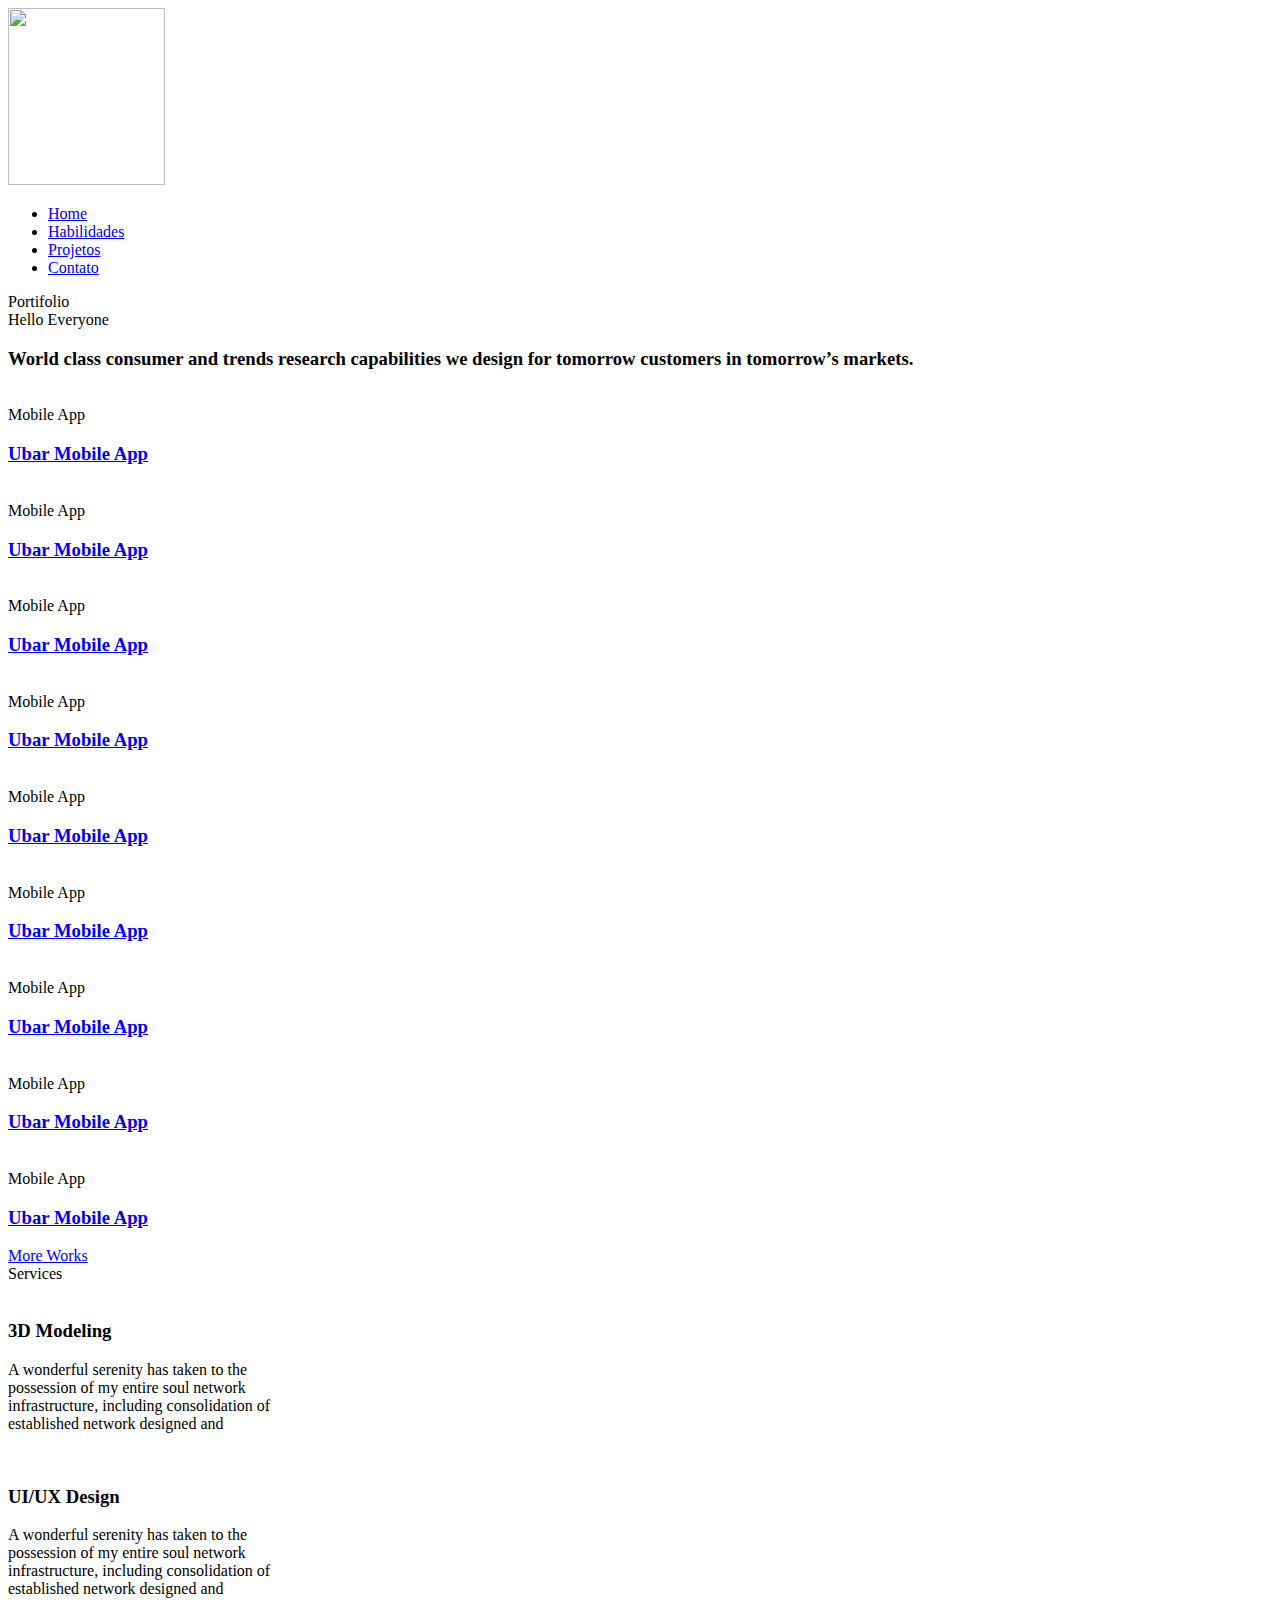
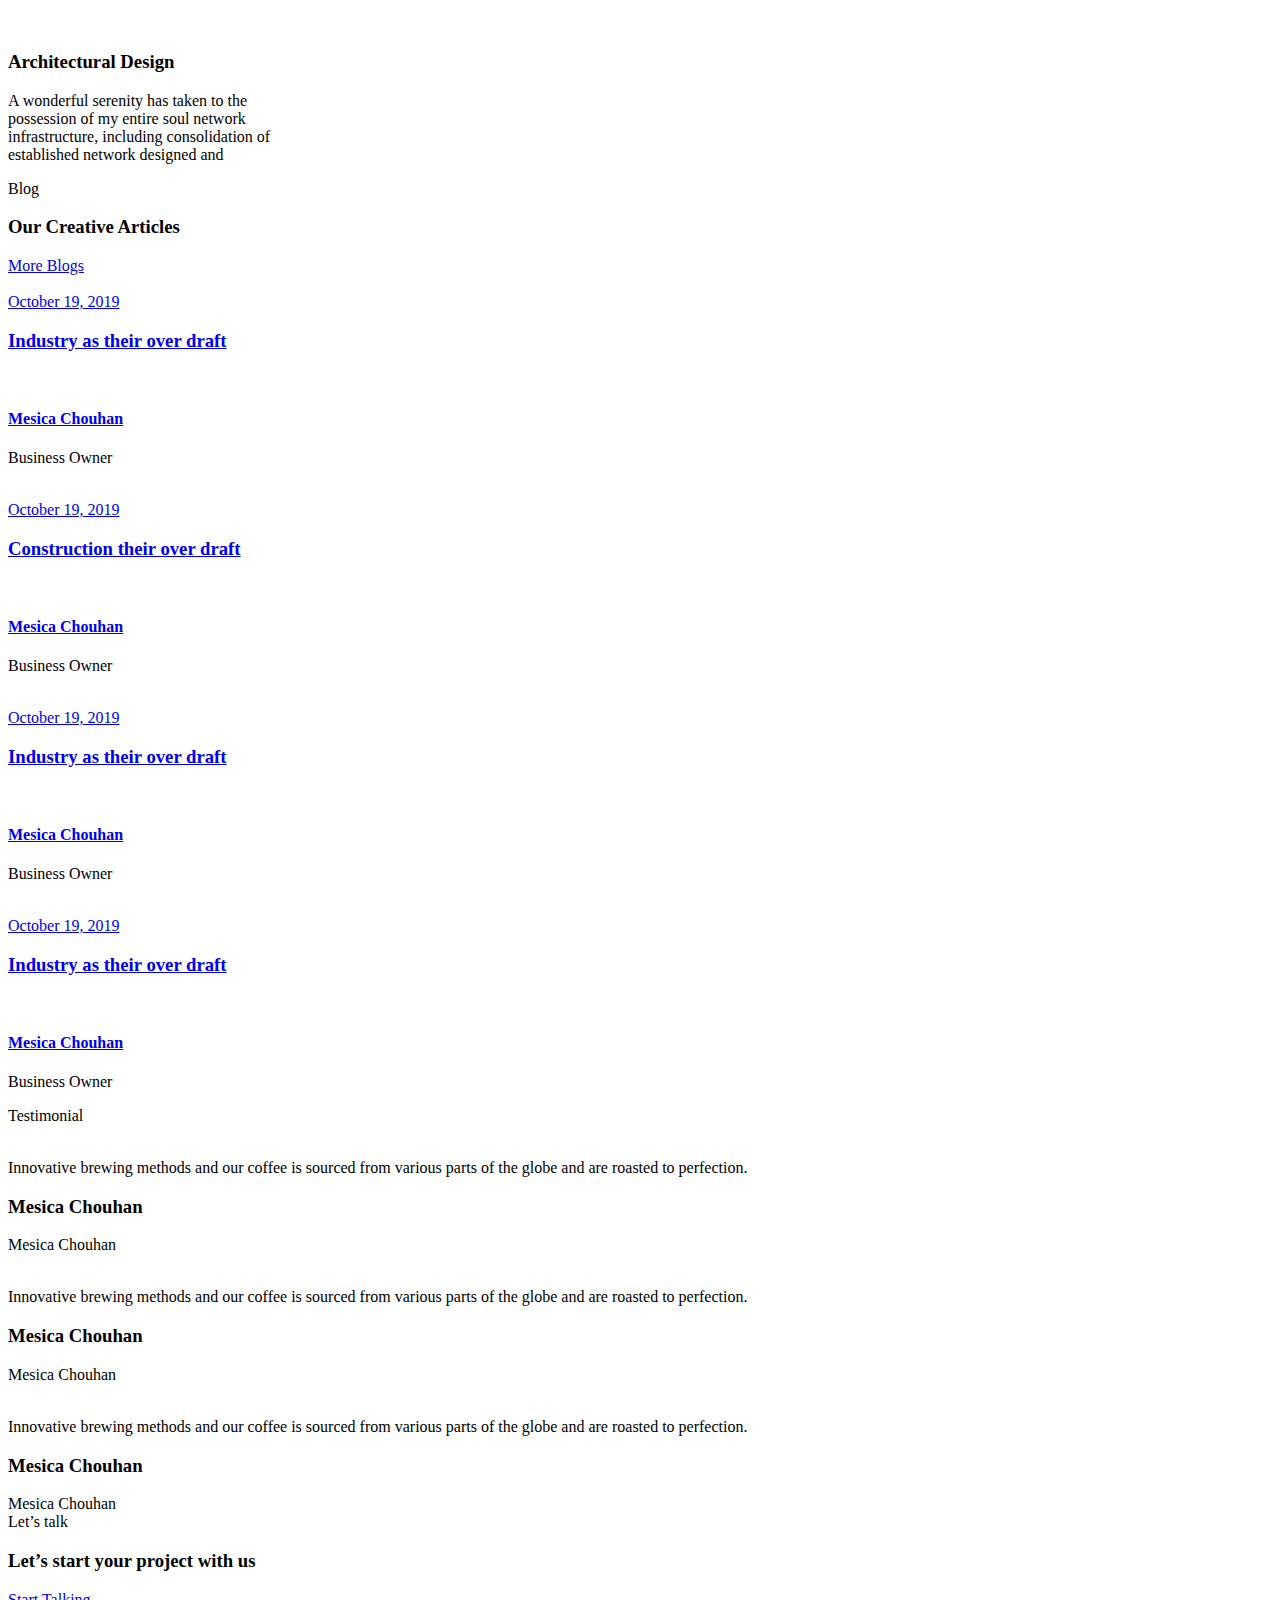
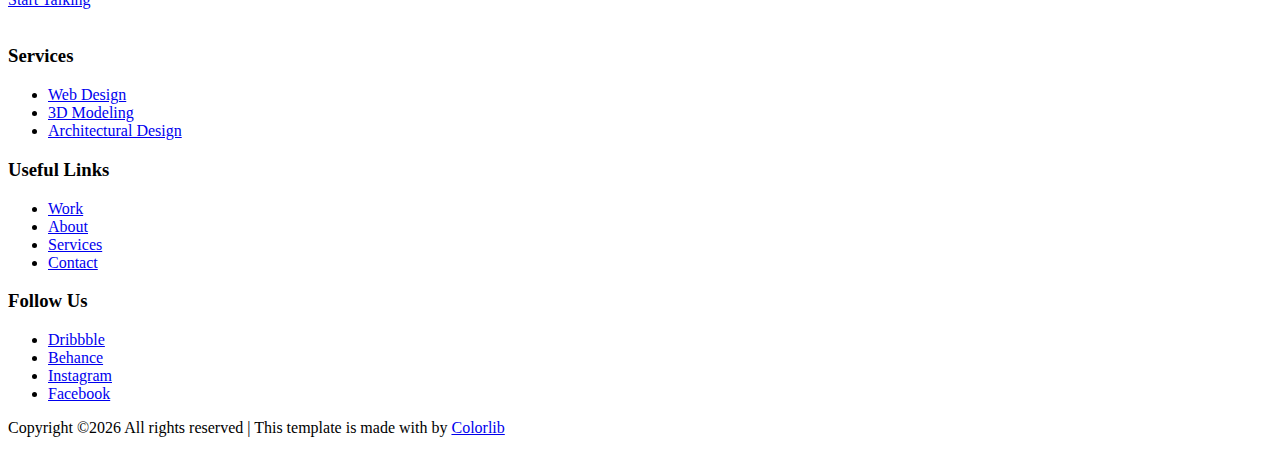
==== target/classes/templates/index.html @ 9ddd2507 "portifolio dia 1" ====
<!doctype html>
<html class="no-js" lang="zxx">

<head>
    <meta charset="utf-8">
    <meta http-equiv="x-ua-compatible" content="ie=edge">
    <title>ITALOHP</title>
    <link rel="icon" type="imagem/png" href="/img/Loguinho.png" />
    <meta name="description" content="">
    <meta name="viewport" content="width=device-width, initial-scale=1">

    <!-- <link rel="manifest" href="site.webmanifest"> -->
    <!-- Place favicon.ico in the root directory -->

    <!-- CSS here -->
    <link rel="stylesheet" href="css/bootstrap.min.css">
    <link rel="stylesheet" href="css/owl.carousel.min.css">
    <link rel="stylesheet" href="css/magnific-popup.css">
    <link rel="stylesheet" href="css/font-awesome.min.css">
    <link rel="stylesheet" href="css/themify-icons.css">
    <link rel="stylesheet" href="css/nice-select.css">
    <link rel="stylesheet" href="css/flaticon.css">
    <link rel="stylesheet" href="css/gijgo.css">
    <link rel="stylesheet" href="css/animate.min.css">
    <link rel="stylesheet" href="css/slick.css">
    <link rel="stylesheet" href="css/slicknav.css">
    <link rel="stylesheet" href="css/style.css">
    <!-- <link rel="stylesheet" href="css/responsive.css"> -->
</head>

<body>
    <!--[if lte IE 9]>
            <p class="browserupgrade">You are using an <strong>outdated</strong> browser. Please <a href="https://browsehappy.com/">upgrade your browser</a> to improve your experience and security.</p>
        <![endif]-->

    <!-- header-start -->
    <header>
        <div class="header-area ">
            <div id="sticky-header" class="main-header-area">
                <div class="container-fluid">
                    <div class="row align-items-center">
                        <div class="col-xl-3 col-lg-2">
                            <div class="logo">
                                <a href="index.html">
                                    <img src="/img/Logotransparente.png" width="157" height="177" alt="">
                                </a>
                            </div>
                        </div>
                        <div class="col-xl-9 col-lg-10">
                            <div class="main-menu  d-none d-lg-block text-right">
                                <nav>
                                    <ul id="navigation">
                                        <li><a href="home" class="active">Home</a></li>
                                        
                                   		<li><a href="habilidades" class="active">Habilidades</a></li>
                                        
                                        <li><a href="projetos" class="active">Projetos</a></li>
                                          
                                        <li><a href="contato" class="active">Contato</a></li>
                                        
                                    </ul>
                                </nav>
                            </div>
                        </div>
                        <div class="col-12">
                            <div class="mobile_menu d-block d-lg-none"></div>
                        </div>
                    </div>

                </div>
            </div>
        </div>
    </header>
    <!-- header-end -->

    <!-- slider_area_start -->
    <div class="slider_area">
        <div class="single_slider  d-flex align-items-center slider_bg_1">
            <div class="outline_text d-none d-lg-block">
                    Portifolio
            </div>
            <div class="container">
                <div class="row align-items-center justify-content-center">
                    <div class="col-xl-12">
                        <div class="slider_text text-center">
                            <span>Hello Everyone</span>
                            <h3>
                                    World class consumer and trends research capabilities we design for tomorrow customers in tomorrow’s markets.
                            </h3>
                        </div>
                    </div>
                </div>
            </div>
        </div>
    </div>
    <!-- slider_area_end -->


    <div class="portfolio_area">
        <!-- <div class="container-fluid p-0"> -->
            <div class="portfolio_wrap">
                <div class=" single_gallery">
                    <div class="thumb">
                        <img src="img/portfolio/1.png" alt="">
                    </div>
                    <div class="gallery_hover">
                        <div class="hover_inner">
                                <span>Mobile App</span>
                                <a href="work_details.html"> <h3>Ubar Mobile App</h3></a>
                                
                        </div>
                    </div>
                </div>
                <div class="single_gallery small_width">
                    <div class="thumb">
                        <img src="img/portfolio/2.png" alt="">
                    </div>
                    <div class="gallery_hover">
                            <div class="hover_inner">
                                    <span>Mobile App</span>
                                    <a href="work_details.html"> <h3>Ubar Mobile App</h3></a>
                            </div>
                        </div>
                </div>
                <div class="single_gallery">
                    <div class="thumb">
                        <img src="img/portfolio/3.png" alt="">
                    </div>
                    <div class="gallery_hover">
                            <div class="hover_inner">
                                    <span>Mobile App</span>
                                    <a href="work_details.html"> <h3>Ubar Mobile App</h3></a>
                            </div>
                        </div>
                </div>
                <div class=" single_gallery">
                    <div class="thumb">
                        <img src="img/portfolio/4.png" alt="">
                    </div>
                    <div class="gallery_hover">
                            <div class="hover_inner">
                                    <span>Mobile App</span>
                                    <a href="work_details.html"> <h3>Ubar Mobile App</h3></a>
                            </div>
                        </div>
                </div>
                <div class="single_gallery">
                    <div class="thumb">
                        <img src="img/portfolio/5.png" alt="">
                    </div>
                    <div class="gallery_hover">
                            <div class="hover_inner">
                                    <span>Mobile App</span>
                                    <a href="work_details.html"> <h3>Ubar Mobile App</h3></a>
                            </div>
                        </div>
                </div>
                <div class=" single_gallery small_width">
                    <div class="thumb">
                        <img src="img/portfolio/6.png" alt="">
                    </div>
                    <div class="gallery_hover">
                            <div class="hover_inner">
                                    <span>Mobile App</span>
                                    <a href="work_details.html"> <h3>Ubar Mobile App</h3></a>
                            </div>
                        </div>
                </div>
                <div class="single_gallery">
                    <div class="thumb">
                        <img src="img/portfolio/7.png" alt="">
                    </div>
                    <div class="gallery_hover">
                            <div class="hover_inner">
                                    <span>Mobile App</span>
                                    <a href="work_details.html"> <h3>Ubar Mobile App</h3></a>
                            </div>
                        </div>
                </div>
                <div class=" single_gallery small_width">
                    <div class="thumb">
                        <img src="img/portfolio/8.png" alt="">
                    </div>
                    <div class="gallery_hover">
                            <div class="hover_inner">
                                    <span>Mobile App</span>
                                    <a href="work_details.html"> <h3>Ubar Mobile App</h3></a>
                            </div>
                        </div>
                </div>
                <div class=" single_gallery">
                    <div class="thumb">
                        <img src="img/portfolio/9.png" alt="">
                    </div>
                    <div class="gallery_hover">
                            <div class="hover_inner">
                                    <span>Mobile App</span>
                                    <a href="work_details.html"> <h3>Ubar Mobile App</h3></a>
                            </div>
                        </div>
                </div>
            </div>
        <!-- </div> -->
        <div class="more_works text-center">
            <a href="portfolio-work.html">More Works</a>
        </div>
    </div>


    <!-- service_area  -->
    <div class="service_area">
            <div class="outline_text white d-none d-lg-block">
                    Services
            </div>
        <div class="container">
            <div class="row">
                <div class="col-xl-4 col-lg-4 col-md-6">
                    <div class="single_service">
                        <div class="icon">
                            <img src="img/svg_icon/1.svg" alt="">
                        </div>
                        <h3>3D Modeling</h3>
                        <p>A wonderful serenity has taken to the  <br> possession of my entire soul network <br> infrastructure, including consolidation of <br> established network designed and</p>
                    </div>
                </div>
                <div class="col-xl-4 col-lg-4 col-md-6">
                    <div class="single_service">
                        <div class="icon">
                            <img src="img/svg_icon/2.svg" alt="">
                        </div>
                        <h3>UI/UX Design</h3>
                        <p>A wonderful serenity has taken to the  <br> possession of my entire soul network <br> infrastructure, including consolidation of <br> established network designed and</p>
                    </div>
                </div>
                <div class="col-xl-4 col-lg-4 col-md-6">
                    <div class="single_service">
                        <div class="icon">
                            <img src="img/svg_icon/3.svg" alt="">
                        </div>
                        <h3>Architectural Design</h3>
                        <p>A wonderful serenity has taken to the  <br> possession of my entire soul network <br> infrastructure, including consolidation of <br> established network designed and</p>
                    </div>
                </div>
            </div>
        </div>
    </div>
    <!--/ service_area  -->

    <div class="creative_blog_area">
            <div class="outline_text blog d-none d-lg-block ">
                    Blog
            </div>
        <div class="container">
            <div class="row align-items-center">
                <div class="col-lg-9 col-md-6">
                    <div class="blog_title">
                        <h3>Our Creative Articles</h3>
                    </div>
                </div>
                <div class="col-lg-3 col-md-6">
                    <div class="more_blog">
                        <a href="#" class="boxed-btn3">More Blogs</a>
                    </div>
                </div>
            </div>
        </div>
        <div class="container">
            <div class="row">
                <div class="col-lg-12">
                    <div class="creative_blog_active owl-carousel">
                        <div class="single_blog">
                            <div class="thumb">
                                <a href="#">
                                    <img src="img/creative_blog/1.png" alt="">
                                </a>
                            </div>
                            <div class="blog_content">
                                <a href="#">
                                    <span class="date">October 19, 2019</span>
                                </a>
                                <a href="#">
                                    <h3>Industry as their over draft</h3>
                                </a>
                                <div class="owner_info">
                                    <div class="author_thumb">
                                        <img src="img/creative_blog/author2.png" alt="">
                                    </div>
                                    <div class="info">
                                        <a href="#"><h4>Mesica Chouhan</h4></a>
                                        <p>Business Owner</p>
                                    </div>
                                </div>
                            </div>
                        </div>
                        <div class="single_blog">
                            <div class="thumb">
                                <a href="#">
                                    <img src="img/creative_blog/2.png" alt="">
                                </a>
                            </div>
                            <div class="blog_content">
                                <a href="#">
                                    <span class="date">October 19, 2019</span>
                                </a>
                                <a href="#">
                                    <h3>Construction their over draft</h3>
                                </a>
                                <div class="owner_info">
                                    <div class="author_thumb">
                                        <img src="img/creative_blog/author3.png" alt="">
                                    </div>
                                    <div class="info">
                                        <a href="#"><h4>Mesica Chouhan</h4></a>
                                        <p>Business Owner</p>
                                    </div>
                                </div>
                            </div>
                        </div>
                        <div class="single_blog">
                            <div class="thumb">
                                <a href="#">
                                    <img src="img/creative_blog/3.png" alt="">
                                </a>
                            </div>
                            <div class="blog_content">
                                <a href="#">
                                    <span class="date">October 19, 2019</span>
                                </a>
                                <a href="#">
                                    <h3>Industry as their over draft</h3>
                                </a>
                                <div class="owner_info">
                                    <div class="author_thumb">
                                        <img src="img/creative_blog/author.png" alt="">
                                    </div>
                                    <div class="info">
                                        <a href="#"><h4>Mesica Chouhan</h4></a>
                                        <p>Business Owner</p>
                                    </div>
                                </div>
                            </div>
                        </div>
                        <div class="single_blog">
                            <div class="thumb">
                                <a href="#">
                                    <img src="img/creative_blog/4.png" alt="">
                                </a>
                            </div>
                            <div class="blog_content">
                                <a href="#">
                                    <span class="date">October 19, 2019</span>
                                </a>
                                <a href="#">
                                    <h3>Industry as their over draft</h3>
                                </a>
                                <div class="owner_info">
                                    <div class="author_thumb">
                                        <img src="img/creative_blog/author.png" alt="">
                                    </div>
                                    <div class="info">
                                        <a href="#"><h4>Mesica Chouhan</h4></a>
                                        <p>Business Owner</p>
                                    </div>
                                </div>
                            </div>
                        </div>
                    </div>
                </div>
            </div>
        </div>

    </div>

    <!-- testimonial_area  -->
    <div class="testimonial_area ">
            <div class="outline_text white testmonial d-none d-lg-block">
                    Testimonial
            </div>
            <div class="container">
                <div class="row">
                    <div class="col-xl-12">
                        <div class="testmonial_active owl-carousel">
                            <div class="single_carousel">
                                <div class="row justify-content-center">
                                    <div class="col-lg-6">
                                        <div class="single_testmonial text-center">
                                                <div class="thumb">
                                                        <img src="img/testmonial/thumb.png" alt="">
                                                </div>
                                            <p>Innovative brewing methods and our coffee is sourced from various parts of the globe and are roasted to perfection. </p>
                                            <div class="testmonial_author">
                                                <h3>Mesica Chouhan</h3>
                                                <span>Mesica Chouhan</span>
                                            </div>
                                        </div>
                                    </div>
                                </div>
                            </div>
                            <div class="single_carousel">
                                <div class="row justify-content-center">
                                    <div class="col-lg-6">
                                        <div class="single_testmonial text-center">
                                                <div class="thumb">
                                                        <img src="img/testmonial/thumb.png" alt="">
                                                </div>
                                            <p>Innovative brewing methods and our coffee is sourced from various parts of the globe and are roasted to perfection. </p>
                                            <div class="testmonial_author">
                                                <h3>Mesica Chouhan</h3>
                                                <span>Mesica Chouhan</span>
                                            </div>
                                        </div>
                                    </div>
                                </div>
                            </div>
                            <div class="single_carousel">
                                <div class="row justify-content-center">
                                    <div class="col-lg-6">
                                        <div class="single_testmonial text-center">
                                                <div class="thumb">
                                                        <img src="img/testmonial/thumb.png" alt="">
                                                </div>
                                            <p>Innovative brewing methods and our coffee is sourced from various parts of the globe and are roasted to perfection. </p>
                                            <div class="testmonial_author">
                                                <h3>Mesica Chouhan</h3>
                                                <span>Mesica Chouhan</span>
                                            </div>
                                        </div>
                                    </div>
                                </div>
                            </div>
                        </div>
                    </div>
                </div>
            </div>
        </div>
    <!-- /testimonial_area  -->
    
    <!-- discuss_projects_start  -->
    <div class="discuss_projects">
            <div class="outline_text white project d-none d-lg-block">
                    Let’s talk
            </div>
        <div class="container">
            <div class="row">
                <div class="col-xl-12">
                    <div class="project_text text-center">
                        <h3>Let’s start your project with us</h3>
                        <a class="boxed-btn3" href="#">Start Talking</a>
                    </div>
                </div>
            </div>
        </div>
    </div>
    <!-- discuss_projects_end  -->

    <!-- footer start -->
    <footer class="footer">
            <div class="footer_top">
                <div class="container">
                    <div class="row">
                        <div class="col-xl-4 col-md-6 col-lg-4">
                            <div class="footer_widget">
                               <div class="logo_footer">
                                   <a href="index.html">
                                       <img src="img/logo.png" alt="">
                                   </a>
                               </div>
    
                            </div>
                        </div>
                        <div class="col-xl-3 col-md-6 col-lg-3">
                            <div class="footer_widget">
                                <h3 class="footer_title">
                                        Services
                                </h3>
                                <ul>
                                    <li><a href="#">Web Design</a></li>
                                    <li><a href="#">3D Modeling</a></li>
                                    <li><a href="#">Architectural Design</a></li>
                                </ul>
    
                            </div>
                        </div>
                        <div class="col-xl-3 col-md-6 col-lg-3">
                            <div class="footer_widget">
                                <h3 class="footer_title">
                                    Useful Links
                                </h3>
                                <ul>
                                    <li><a href="#">Work</a></li>
                                    <li><a href="#">About</a></li>
                                    <li><a href="#">Services</a></li>
                                    <li><a href="#">Contact</a></li>
                                </ul>
                            </div>
                        </div>
                        <div class="col-xl-2 col-md-6 col-lg-2">
                            <div class="footer_widget">
                                <h3 class="footer_title">
                                        Follow Us
                                </h3>
                                <ul>
                                    <li><a href="#">Dribbble</a></li>
                                    <li><a href="#">Behance</a></li>
                                    <li><a href="#">Instagram</a></li>
                                    <li><a href="#">Facebook</a></li>
                                </ul>
                            </div>
                        </div>
                    </div>
                </div>
            </div>
            <div class="copy-right_text">
                <div class="container">
                    <div class="row">
                        <div class="col-xl-12">
                            <p class="copy_right text-center">
                                <!-- Link back to Colorlib can't be removed. Template is licensed under CC BY 3.0. -->
Copyright &copy;<script>document.write(new Date().getFullYear());</script> All rights reserved | This template is made with <i class="fa fa-heart-o" aria-hidden="true"></i> by <a href="https://colorlib.com" target="_blank">Colorlib</a>
<!-- Link back to Colorlib can't be removed. Template is licensed under CC BY 3.0. -->
                            </p>
                        </div>
                    </div>
                </div>
            </div>
        </footer>
    <!--/ footer end  -->

    <!-- JS here -->
    <script src = "/js/bootstrap.min.js"></script>
</body>

</html>
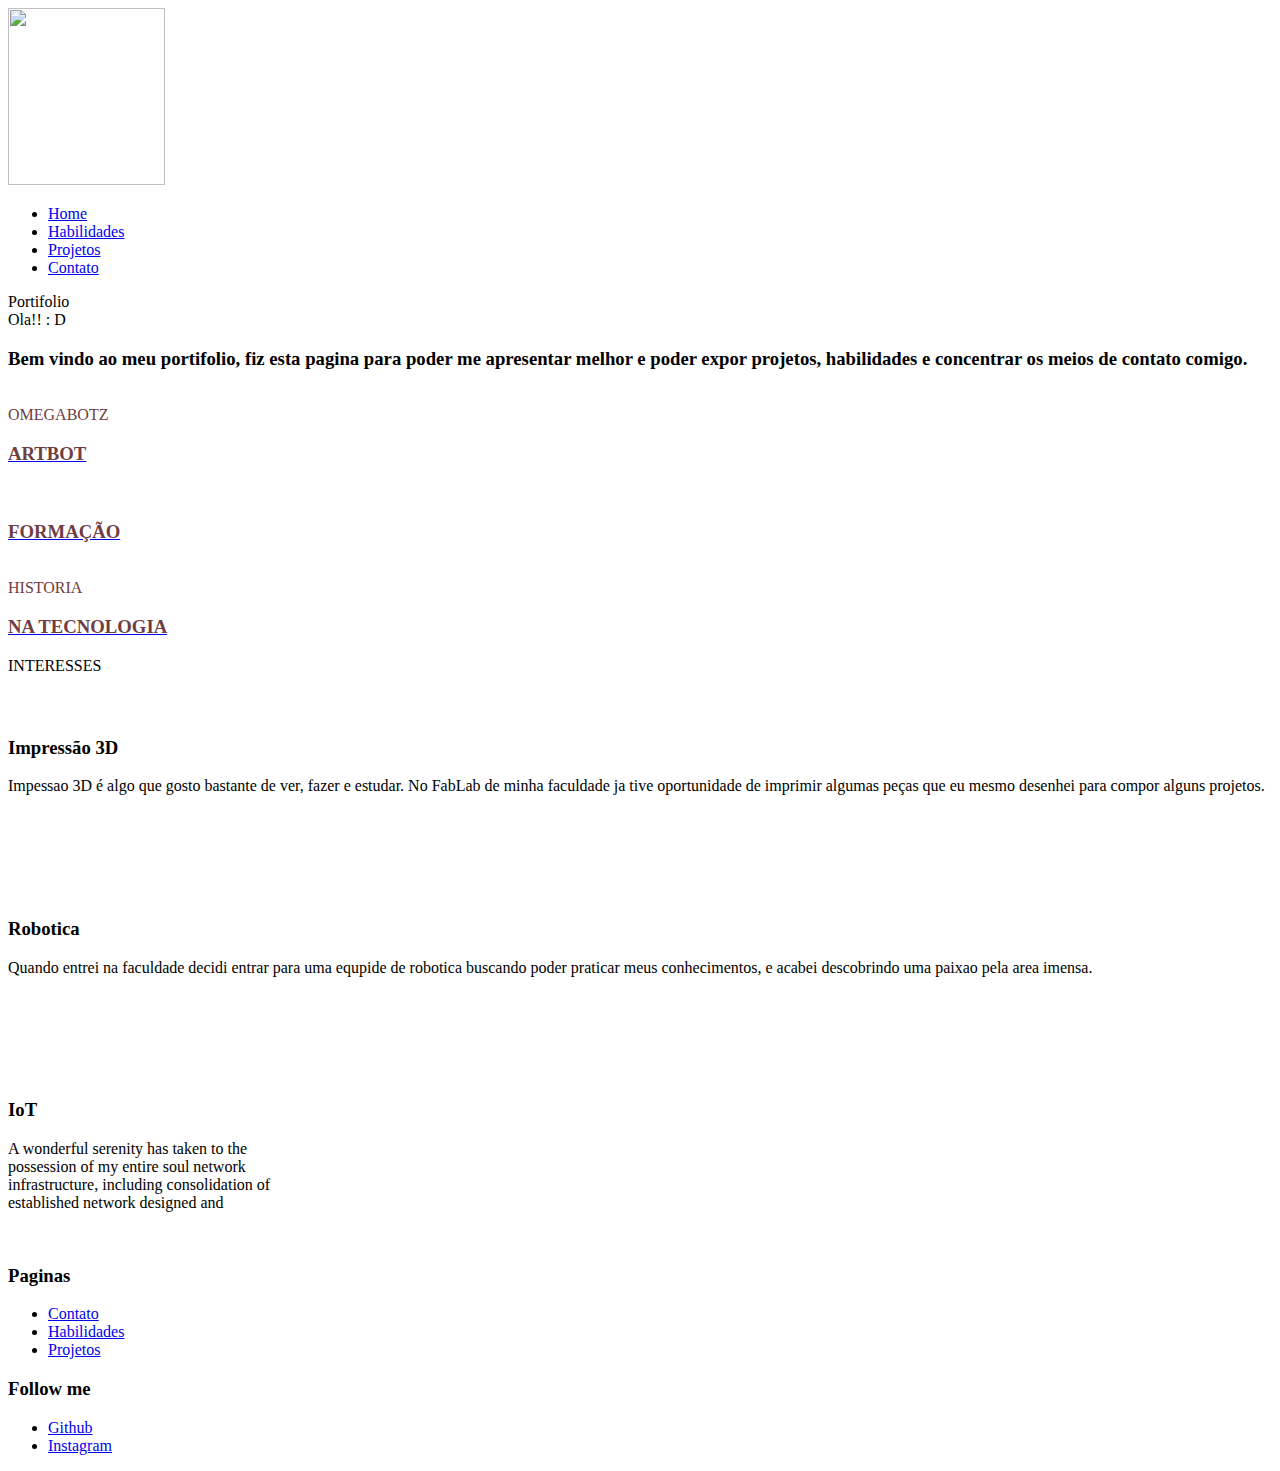
==== commit 1cd3f392: "removendo videos winter" ====
--- a/target/classes/templates/index.html
+++ b/target/classes/templates/index.html
@@ -41,9 +41,7 @@
                     <div class="row align-items-center">
                         <div class="col-xl-3 col-lg-2">
                             <div class="logo">
-                                <a href="index.html">
                                     <img src="/img/Logotransparente.png" width="157" height="177" alt="">
-                                </a>
                             </div>
                         </div>
                         <div class="col-xl-9 col-lg-10">
@@ -83,9 +81,9 @@
                 <div class="row align-items-center justify-content-center">
                     <div class="col-xl-12">
                         <div class="slider_text text-center">
-                            <span>Hello Everyone</span>
+                            <span>Ola!! : D</span>
                             <h3>
-                                    World class consumer and trends research capabilities we design for tomorrow customers in tomorrow’s markets.
+                                   Bem vindo ao meu portifolio, fiz esta pagina para poder me apresentar melhor e poder expor projetos, habilidades e concentrar os meios de contato comigo.
                             </h3>
                         </div>
                     </div>
@@ -101,108 +99,43 @@
             <div class="portfolio_wrap">
                 <div class=" single_gallery">
                     <div class="thumb">
-                        <img src="img/portfolio/1.png" alt="">
+                        <img src="img/portfolio/1.JPG" alt="">
                     </div>
                     <div class="gallery_hover">
                         <div class="hover_inner">
-                                <span>Mobile App</span>
-                                <a href="work_details.html"> <h3>Ubar Mobile App</h3></a>
+                                <span style="color: #6f3d42;">OMEGABOTZ</span>
+                                <a href="work_details.html"> <h3 style="color: #6f3d42;">ARTBOT</h3></a>
                                 
                         </div>
                     </div>
                 </div>
                 <div class="single_gallery small_width">
                     <div class="thumb">
-                        <img src="img/portfolio/2.png" alt="">
+                        <img src="img/portfolio/3.png" alt="" style="max-width: 450px;">
                     </div>
                     <div class="gallery_hover">
                             <div class="hover_inner">
-                                    <span>Mobile App</span>
-                                    <a href="work_details.html"> <h3>Ubar Mobile App</h3></a>
+                                    <a href="work_details.html"> <h3 style="color: #6f3d42;" >FORMAÇÃO</h3></a>
                             </div>
                         </div>
                 </div>
                 <div class="single_gallery">
                     <div class="thumb">
-                        <img src="img/portfolio/3.png" alt="">
+                        <img src="img/portfolio/2.png" style="max-width: 450px;" alt="">
                     </div>
                     <div class="gallery_hover">
                             <div class="hover_inner">
-                                    <span>Mobile App</span>
-                                    <a href="work_details.html"> <h3>Ubar Mobile App</h3></a>
-                            </div>
-                        </div>
-                </div>
-                <div class=" single_gallery">
-                    <div class="thumb">
-                        <img src="img/portfolio/4.png" alt="">
-                    </div>
-                    <div class="gallery_hover">
-                            <div class="hover_inner">
-                                    <span>Mobile App</span>
-                                    <a href="work_details.html"> <h3>Ubar Mobile App</h3></a>
-                            </div>
-                        </div>
-                </div>
-                <div class="single_gallery">
-                    <div class="thumb">
-                        <img src="img/portfolio/5.png" alt="">
-                    </div>
-                    <div class="gallery_hover">
-                            <div class="hover_inner">
-                                    <span>Mobile App</span>
-                                    <a href="work_details.html"> <h3>Ubar Mobile App</h3></a>
-                            </div>
-                        </div>
-                </div>
-                <div class=" single_gallery small_width">
-                    <div class="thumb">
-                        <img src="img/portfolio/6.png" alt="">
-                    </div>
-                    <div class="gallery_hover">
-                            <div class="hover_inner">
-                                    <span>Mobile App</span>
-                                    <a href="work_details.html"> <h3>Ubar Mobile App</h3></a>
-                            </div>
-                        </div>
-                </div>
-                <div class="single_gallery">
-                    <div class="thumb">
-                        <img src="img/portfolio/7.png" alt="">
-                    </div>
-                    <div class="gallery_hover">
-                            <div class="hover_inner">
-                                    <span>Mobile App</span>
-                                    <a href="work_details.html"> <h3>Ubar Mobile App</h3></a>
-                            </div>
-                        </div>
-                </div>
-                <div class=" single_gallery small_width">
-                    <div class="thumb">
-                        <img src="img/portfolio/8.png" alt="">
-                    </div>
-                    <div class="gallery_hover">
-                            <div class="hover_inner">
-                                    <span>Mobile App</span>
-                                    <a href="work_details.html"> <h3>Ubar Mobile App</h3></a>
-                            </div>
-                        </div>
-                </div>
-                <div class=" single_gallery">
-                    <div class="thumb">
-                        <img src="img/portfolio/9.png" alt="">
-                    </div>
-                    <div class="gallery_hover">
-                            <div class="hover_inner">
-                                    <span>Mobile App</span>
-                                    <a href="work_details.html"> <h3>Ubar Mobile App</h3></a>
-                            </div>
-                        </div>
-                </div>
+                                     <span style="color: #6f3d42;">HISTORIA</span>
+                                    <a href="work_details.html"> <h3 style="color: #6f3d42;" >NA TECNOLOGIA</h3></a>
+                            </div>
+                        </div>
+                </div>
+                
+               
             </div>
         <!-- </div> -->
         <div class="more_works text-center">
-            <a href="portfolio-work.html">More Works</a>
+            
         </div>
     </div>
 
@@ -210,34 +143,33 @@
     <!-- service_area  -->
     <div class="service_area">
             <div class="outline_text white d-none d-lg-block">
-                    Services
-            </div>
+INTERESSES            </div>
         <div class="container">
-            <div class="row">
+            <div class="row" style="margin-top:2%;">
                 <div class="col-xl-4 col-lg-4 col-md-6">
                     <div class="single_service">
                         <div class="icon">
                             <img src="img/svg_icon/1.svg" alt="">
                         </div>
-                        <h3>3D Modeling</h3>
-                        <p>A wonderful serenity has taken to the  <br> possession of my entire soul network <br> infrastructure, including consolidation of <br> established network designed and</p>
+                        <h3>Impressão 3D</h3>
+                        <p>Impessao 3D é algo que gosto bastante de ver, fazer e estudar. No FabLab de minha faculdade ja tive oportunidade de imprimir algumas peças que eu mesmo desenhei para compor alguns projetos.</p>
                     </div>
                 </div>
                 <div class="col-xl-4 col-lg-4 col-md-6">
                     <div class="single_service">
                         <div class="icon">
-                            <img src="img/svg_icon/2.svg" alt="">
-                        </div>
-                        <h3>UI/UX Design</h3>
-                        <p>A wonderful serenity has taken to the  <br> possession of my entire soul network <br> infrastructure, including consolidation of <br> established network designed and</p>
+                            <img src="img/svg_icon/2.png" alt="" style="max-width: 100px;margin-top:-7%;">
+                        </div>
+                        <h3 style="margin-top:7%;">Robotica</h3>
+                        <p>Quando entrei na faculdade decidi entrar para uma equpide de robotica buscando poder praticar meus conhecimentos, e acabei descobrindo uma paixao pela area imensa.</p>
                     </div>
                 </div>
                 <div class="col-xl-4 col-lg-4 col-md-6">
                     <div class="single_service">
                         <div class="icon">
-                            <img src="img/svg_icon/3.svg" alt="">
-                        </div>
-                        <h3>Architectural Design</h3>
+                            <img src="img/svg_icon/3.png" alt="" style="max-width: 70px;">
+                        </div>
+                        <h3 style="margin-top:7%;">IoT</h3>
                         <p>A wonderful serenity has taken to the  <br> possession of my entire soul network <br> infrastructure, including consolidation of <br> established network designed and</p>
                     </div>
                 </div>
@@ -245,213 +177,6 @@
         </div>
     </div>
     <!--/ service_area  -->
-
-    <div class="creative_blog_area">
-            <div class="outline_text blog d-none d-lg-block ">
-                    Blog
-            </div>
-        <div class="container">
-            <div class="row align-items-center">
-                <div class="col-lg-9 col-md-6">
-                    <div class="blog_title">
-                        <h3>Our Creative Articles</h3>
-                    </div>
-                </div>
-                <div class="col-lg-3 col-md-6">
-                    <div class="more_blog">
-                        <a href="#" class="boxed-btn3">More Blogs</a>
-                    </div>
-                </div>
-            </div>
-        </div>
-        <div class="container">
-            <div class="row">
-                <div class="col-lg-12">
-                    <div class="creative_blog_active owl-carousel">
-                        <div class="single_blog">
-                            <div class="thumb">
-                                <a href="#">
-                                    <img src="img/creative_blog/1.png" alt="">
-                                </a>
-                            </div>
-                            <div class="blog_content">
-                                <a href="#">
-                                    <span class="date">October 19, 2019</span>
-                                </a>
-                                <a href="#">
-                                    <h3>Industry as their over draft</h3>
-                                </a>
-                                <div class="owner_info">
-                                    <div class="author_thumb">
-                                        <img src="img/creative_blog/author2.png" alt="">
-                                    </div>
-                                    <div class="info">
-                                        <a href="#"><h4>Mesica Chouhan</h4></a>
-                                        <p>Business Owner</p>
-                                    </div>
-                                </div>
-                            </div>
-                        </div>
-                        <div class="single_blog">
-                            <div class="thumb">
-                                <a href="#">
-                                    <img src="img/creative_blog/2.png" alt="">
-                                </a>
-                            </div>
-                            <div class="blog_content">
-                                <a href="#">
-                                    <span class="date">October 19, 2019</span>
-                                </a>
-                                <a href="#">
-                                    <h3>Construction their over draft</h3>
-                                </a>
-                                <div class="owner_info">
-                                    <div class="author_thumb">
-                                        <img src="img/creative_blog/author3.png" alt="">
-                                    </div>
-                                    <div class="info">
-                                        <a href="#"><h4>Mesica Chouhan</h4></a>
-                                        <p>Business Owner</p>
-                                    </div>
-                                </div>
-                            </div>
-                        </div>
-                        <div class="single_blog">
-                            <div class="thumb">
-                                <a href="#">
-                                    <img src="img/creative_blog/3.png" alt="">
-                                </a>
-                            </div>
-                            <div class="blog_content">
-                                <a href="#">
-                                    <span class="date">October 19, 2019</span>
-                                </a>
-                                <a href="#">
-                                    <h3>Industry as their over draft</h3>
-                                </a>
-                                <div class="owner_info">
-                                    <div class="author_thumb">
-                                        <img src="img/creative_blog/author.png" alt="">
-                                    </div>
-                                    <div class="info">
-                                        <a href="#"><h4>Mesica Chouhan</h4></a>
-                                        <p>Business Owner</p>
-                                    </div>
-                                </div>
-                            </div>
-                        </div>
-                        <div class="single_blog">
-                            <div class="thumb">
-                                <a href="#">
-                                    <img src="img/creative_blog/4.png" alt="">
-                                </a>
-                            </div>
-                            <div class="blog_content">
-                                <a href="#">
-                                    <span class="date">October 19, 2019</span>
-                                </a>
-                                <a href="#">
-                                    <h3>Industry as their over draft</h3>
-                                </a>
-                                <div class="owner_info">
-                                    <div class="author_thumb">
-                                        <img src="img/creative_blog/author.png" alt="">
-                                    </div>
-                                    <div class="info">
-                                        <a href="#"><h4>Mesica Chouhan</h4></a>
-                                        <p>Business Owner</p>
-                                    </div>
-                                </div>
-                            </div>
-                        </div>
-                    </div>
-                </div>
-            </div>
-        </div>
-
-    </div>
-
-    <!-- testimonial_area  -->
-    <div class="testimonial_area ">
-            <div class="outline_text white testmonial d-none d-lg-block">
-                    Testimonial
-            </div>
-            <div class="container">
-                <div class="row">
-                    <div class="col-xl-12">
-                        <div class="testmonial_active owl-carousel">
-                            <div class="single_carousel">
-                                <div class="row justify-content-center">
-                                    <div class="col-lg-6">
-                                        <div class="single_testmonial text-center">
-                                                <div class="thumb">
-                                                        <img src="img/testmonial/thumb.png" alt="">
-                                                </div>
-                                            <p>Innovative brewing methods and our coffee is sourced from various parts of the globe and are roasted to perfection. </p>
-                                            <div class="testmonial_author">
-                                                <h3>Mesica Chouhan</h3>
-                                                <span>Mesica Chouhan</span>
-                                            </div>
-                                        </div>
-                                    </div>
-                                </div>
-                            </div>
-                            <div class="single_carousel">
-                                <div class="row justify-content-center">
-                                    <div class="col-lg-6">
-                                        <div class="single_testmonial text-center">
-                                                <div class="thumb">
-                                                        <img src="img/testmonial/thumb.png" alt="">
-                                                </div>
-                                            <p>Innovative brewing methods and our coffee is sourced from various parts of the globe and are roasted to perfection. </p>
-                                            <div class="testmonial_author">
-                                                <h3>Mesica Chouhan</h3>
-                                                <span>Mesica Chouhan</span>
-                                            </div>
-                                        </div>
-                                    </div>
-                                </div>
-                            </div>
-                            <div class="single_carousel">
-                                <div class="row justify-content-center">
-                                    <div class="col-lg-6">
-                                        <div class="single_testmonial text-center">
-                                                <div class="thumb">
-                                                        <img src="img/testmonial/thumb.png" alt="">
-                                                </div>
-                                            <p>Innovative brewing methods and our coffee is sourced from various parts of the globe and are roasted to perfection. </p>
-                                            <div class="testmonial_author">
-                                                <h3>Mesica Chouhan</h3>
-                                                <span>Mesica Chouhan</span>
-                                            </div>
-                                        </div>
-                                    </div>
-                                </div>
-                            </div>
-                        </div>
-                    </div>
-                </div>
-            </div>
-        </div>
-    <!-- /testimonial_area  -->
-    
-    <!-- discuss_projects_start  -->
-    <div class="discuss_projects">
-            <div class="outline_text white project d-none d-lg-block">
-                    Let’s talk
-            </div>
-        <div class="container">
-            <div class="row">
-                <div class="col-xl-12">
-                    <div class="project_text text-center">
-                        <h3>Let’s start your project with us</h3>
-                        <a class="boxed-btn3" href="#">Start Talking</a>
-                    </div>
-                </div>
-            </div>
-        </div>
-    </div>
-    <!-- discuss_projects_end  -->
 
     <!-- footer start -->
     <footer class="footer">
@@ -462,7 +187,7 @@
                             <div class="footer_widget">
                                <div class="logo_footer">
                                    <a href="index.html">
-                                       <img src="img/logo.png" alt="">
+                                       <img src="img/logotransparente.png" alt="">
                                    </a>
                                </div>
     
@@ -471,61 +196,33 @@
                         <div class="col-xl-3 col-md-6 col-lg-3">
                             <div class="footer_widget">
                                 <h3 class="footer_title">
-                                        Services
+                                        Paginas
                                 </h3>
                                 <ul>
-                                    <li><a href="#">Web Design</a></li>
-                                    <li><a href="#">3D Modeling</a></li>
-                                    <li><a href="#">Architectural Design</a></li>
+                                    <li><a href="contato" class="active">Contato</a></li>
+                                    <li><a href="habilidades" class="active">Habilidades</a></li>
+                                    <li><a href="projetos" class="active">Projetos</a></li>
                                 </ul>
     
                             </div>
                         </div>
-                        <div class="col-xl-3 col-md-6 col-lg-3">
-                            <div class="footer_widget">
-                                <h3 class="footer_title">
-                                    Useful Links
-                                </h3>
-                                <ul>
-                                    <li><a href="#">Work</a></li>
-                                    <li><a href="#">About</a></li>
-                                    <li><a href="#">Services</a></li>
-                                    <li><a href="#">Contact</a></li>
-                                </ul>
-                            </div>
-                        </div>
+                      
                         <div class="col-xl-2 col-md-6 col-lg-2">
                             <div class="footer_widget">
                                 <h3 class="footer_title">
-                                        Follow Us
+                                        Follow me
                                 </h3>
                                 <ul>
-                                    <li><a href="#">Dribbble</a></li>
-                                    <li><a href="#">Behance</a></li>
-                                    <li><a href="#">Instagram</a></li>
-                                    <li><a href="#">Facebook</a></li>
+                                    <li><a href="https://www.github.com/IHPNULL">Github</a></li>
+                                    <li><a href="https://www.instagram.com/italo.haas/">Instagram</a></li>
                                 </ul>
                             </div>
                         </div>
                     </div>
                 </div>
             </div>
-            <div class="copy-right_text">
-                <div class="container">
-                    <div class="row">
-                        <div class="col-xl-12">
-                            <p class="copy_right text-center">
-                                <!-- Link back to Colorlib can't be removed. Template is licensed under CC BY 3.0. -->
-Copyright &copy;<script>document.write(new Date().getFullYear());</script> All rights reserved | This template is made with <i class="fa fa-heart-o" aria-hidden="true"></i> by <a href="https://colorlib.com" target="_blank">Colorlib</a>
-<!-- Link back to Colorlib can't be removed. Template is licensed under CC BY 3.0. -->
-                            </p>
-                        </div>
-                    </div>
-                </div>
-            </div>
-        </footer>
-    <!--/ footer end  -->
-
+           
+	</footer>
     <!-- JS here -->
     <script src = "/js/bootstrap.min.js"></script>
 </body>
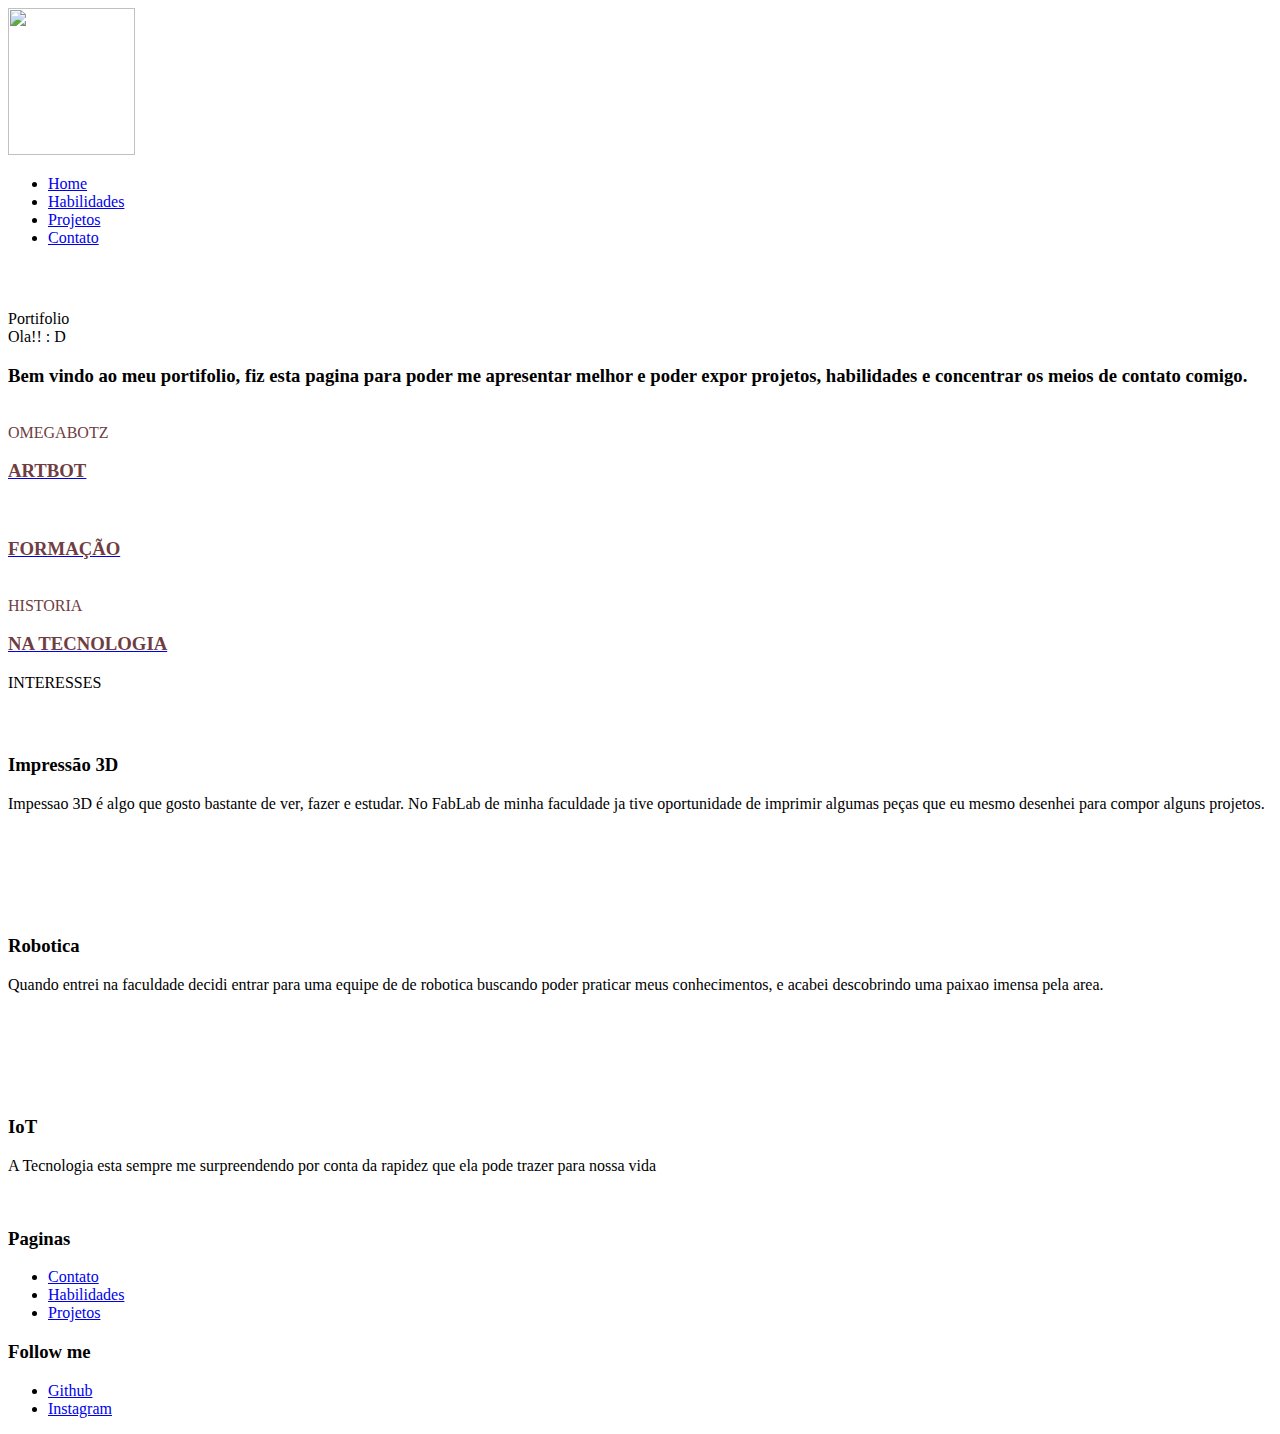
==== commit 2c6ada89: "finalizado" ====
--- a/target/classes/templates/index.html
+++ b/target/classes/templates/index.html
@@ -41,7 +41,7 @@
                     <div class="row align-items-center">
                         <div class="col-xl-3 col-lg-2">
                             <div class="logo">
-                                    <img src="/img/Logotransparente.png" width="157" height="177" alt="">
+                                    <img src="/img/Logotransparente.png" width="127" height="147" alt="">
                             </div>
                         </div>
                         <div class="col-xl-9 col-lg-10">
@@ -74,14 +74,14 @@
     <!-- slider_area_start -->
     <div class="slider_area">
         <div class="single_slider  d-flex align-items-center slider_bg_1">
-            <div class="outline_text d-none d-lg-block">
+            <div class="outline_text d-none d-lg-block" style="margin-top:5%;">
                     Portifolio
             </div>
             <div class="container">
                 <div class="row align-items-center justify-content-center">
                     <div class="col-xl-12">
                         <div class="slider_text text-center">
-                            <span>Ola!! : D</span>
+                            <span style="margin-top:10%;">Ola!! : D</span>
                             <h3>
                                    Bem vindo ao meu portifolio, fiz esta pagina para poder me apresentar melhor e poder expor projetos, habilidades e concentrar os meios de contato comigo.
                             </h3>
@@ -161,7 +161,7 @@
                             <img src="img/svg_icon/2.png" alt="" style="max-width: 100px;margin-top:-7%;">
                         </div>
                         <h3 style="margin-top:7%;">Robotica</h3>
-                        <p>Quando entrei na faculdade decidi entrar para uma equpide de robotica buscando poder praticar meus conhecimentos, e acabei descobrindo uma paixao pela area imensa.</p>
+                        <p>Quando entrei na faculdade decidi entrar para uma equipe de de robotica buscando poder praticar meus conhecimentos, e acabei descobrindo uma paixao imensa pela area.</p>
                     </div>
                 </div>
                 <div class="col-xl-4 col-lg-4 col-md-6">
@@ -170,7 +170,7 @@
                             <img src="img/svg_icon/3.png" alt="" style="max-width: 70px;">
                         </div>
                         <h3 style="margin-top:7%;">IoT</h3>
-                        <p>A wonderful serenity has taken to the  <br> possession of my entire soul network <br> infrastructure, including consolidation of <br> established network designed and</p>
+                        <p>A Tecnologia esta sempre me surpreendendo por conta da rapidez que ela pode trazer para nossa vida</p>
                     </div>
                 </div>
             </div>
@@ -226,5 +226,14 @@
     <!-- JS here -->
     <script src = "/js/bootstrap.min.js"></script>
 </body>
+<!-- The core Firebase JS SDK is always required and must be listed first -->
+<script src="/__/firebase/7.7.0/firebase-app.js"></script>
+
+<!-- TODO: Add SDKs for Firebase products that you want to use
+     https://firebase.google.com/docs/web/setup#available-libraries -->
+<script src="/__/firebase/7.7.0/firebase-analytics.js"></script>
+
+<!-- Initialize Firebase -->
+<script src="/__/firebase/init.js"></script>
 
 </html>